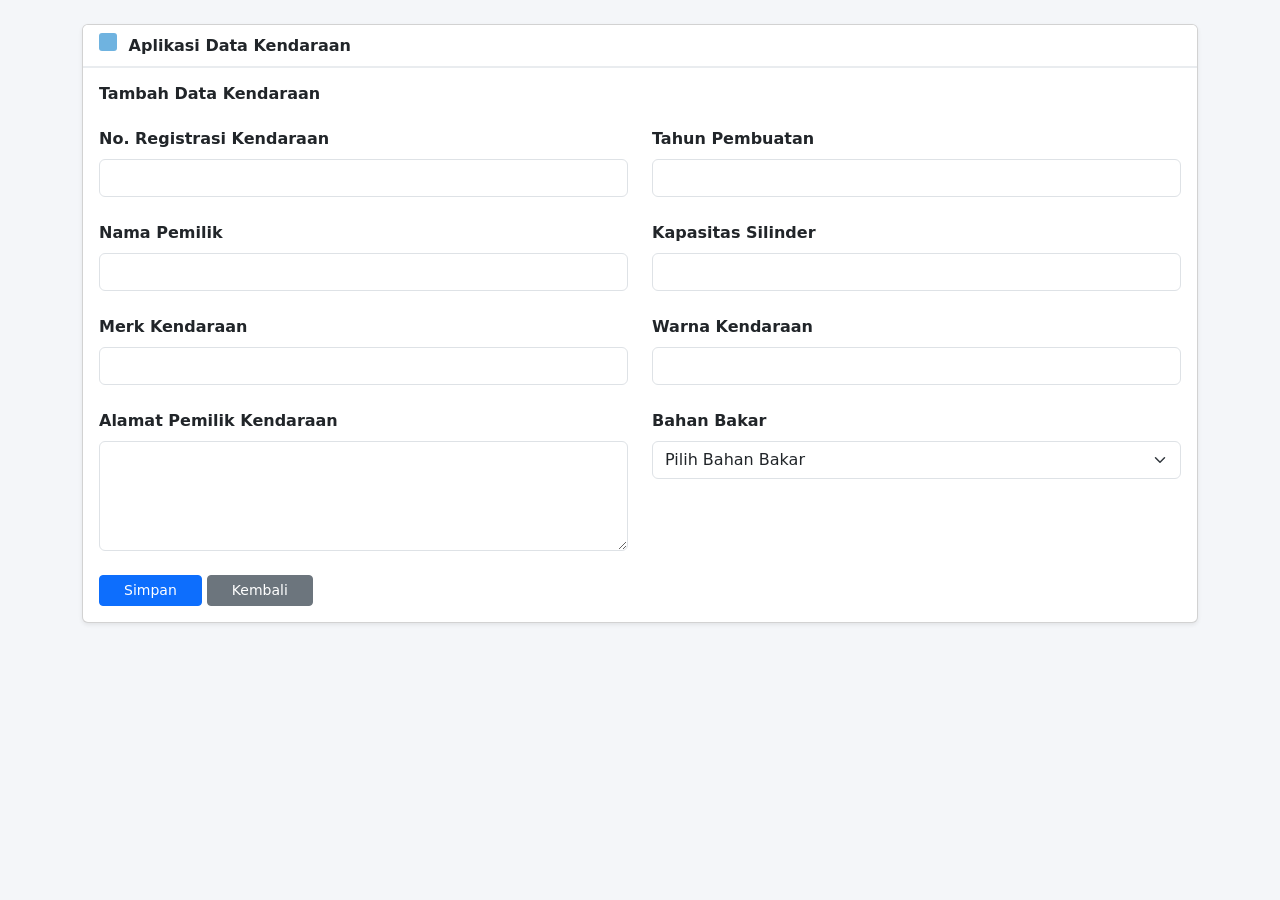
==== target/classes/static/form.html @ 7ea9776e "initial commit" ====
<!DOCTYPE html>
<html lang="id">
<head>
<meta charset="UTF-8">
<title>Aplikasi Data Kendaraan</title>
<meta name="viewport" content="width=device-width, initial-scale=1">
<link rel="stylesheet" href="https://cdnjs.cloudflare.com/ajax/libs/bootstrap/5.3.3/css/bootstrap.min.css">
<link rel="stylesheet" href="css/style.css">
</head>
<body>
<div class="container py-4">
  <div class="card shadow-sm">
    <div class="card-header header-brand">
      <span class="icon-box"></span> Aplikasi Data Kendaraan
    </div>
    <div class="card-body">
      <h6 class="fw-bold mb-4" id="formTitle">Tambah Data Kendaraan</h6>

      <div id="alertBox" class="alert d-none" role="alert"></div>

      <form id="kendaraanForm" novalidate>
        <div class="row g-4">
          <div class="col-md-6">
            <label class="form-label fw-semibold">No. Registrasi Kendaraan</label>
            <input type="text" class="form-control" id="noRegistrasi" maxlength="20" required>
            <div class="invalid-feedback">No Registrasi wajib diisi.</div>
          </div>
          <div class="col-md-6">
            <label class="form-label fw-semibold">Tahun Pembuatan</label>
            <input type="text" class="form-control" id="tahunPembuatan" maxlength="4" inputmode="numeric" pattern="[0-9]*">
            <div class="invalid-feedback">Tahun Pembuatan harus angka, maksimal 4 digit.</div>
          </div>

          <div class="col-md-6">
            <label class="form-label fw-semibold">Nama Pemilik</label>
            <input type="text" class="form-control" id="namaPemilik" maxlength="100" required>
            <div class="invalid-feedback">Nama Pemilik wajib diisi.</div>
          </div>
          <div class="col-md-6">
            <label class="form-label fw-semibold">Kapasitas Silinder</label>
            <input type="text" class="form-control" id="kapasitasSilinder" inputmode="numeric" pattern="[0-9]*">
            <div class="invalid-feedback">Kapasitas Silinder harus berupa angka.</div>
          </div>

          <div class="col-md-6">
            <label class="form-label fw-semibold">Merk Kendaraan</label>
            <input type="text" class="form-control" id="merkKendaraan" maxlength="50">
          </div>
          <div class="col-md-6">
            <label class="form-label fw-semibold">Warna Kendaraan</label>
            <input type="text" class="form-control" id="warnaKendaraan" maxlength="30">
          </div>

          <div class="col-md-6">
            <label class="form-label fw-semibold">Alamat Pemilik Kendaraan</label>
            <textarea class="form-control" id="alamat" rows="4"></textarea>
          </div>
          <div class="col-md-6">
            <label class="form-label fw-semibold">Bahan Bakar</label>
            <select class="form-select" id="bahanBakar">
              <option value="" selected disabled>Pilih Bahan Bakar</option>
              <option value="Merah">Merah</option>
              <option value="Hitam">Hitam</option>
              <option value="Biru">Biru</option>
              <option value="Abu-Abu">Abu-Abu</option>
            </select>
          </div>
        </div>

        <div class="mt-4">
          <button type="submit" id="btnSubmit" class="btn btn-primary btn-sm px-4">Simpan</button>
          <button type="button" id="btnBack" class="btn btn-secondary btn-sm px-4">Kembali</button>
        </div>
      </form>
    </div>
  </div>
</div>

<script src="https://cdnjs.cloudflare.com/ajax/libs/jquery/3.7.1/jquery.min.js"></script>
<script src="https://cdnjs.cloudflare.com/ajax/libs/bootstrap/5.3.3/js/bootstrap.bundle.min.js"></script>
<script src="js/api.js"></script>
<script src="js/form.js"></script>
</body>
</html>
---- target/classes/static/css/style.css ----
body {
  background-color: #f4f6f9;
}

.header-brand {
  background-color: #ffffff;
  font-weight: 700;
  border-bottom: 2px solid #e9ecef;
}

.icon-box {
  display: inline-block;
  width: 18px;
  height: 18px;
  background-color: #6fb3e0;
  border-radius: 3px;
  margin-right: 6px;
}

.search-panel {
  background-color: #fce9df;
  border-radius: 6px;
}

.table-header th {
  background-color: #2c3e6b;
  color: #fff;
  font-size: 0.85rem;
}

.table td, .table th {
  font-size: 0.85rem;
  vertical-align: middle;
}

.action-link {
  cursor: pointer;
  color: #d9534f;
  font-weight: 600;
  margin-right: 6px;
}

.action-link.detail { color: #337ab7; }
.action-link.edit { color: #f0ad4e; }
.action-link.delete { color: #d9534f; }
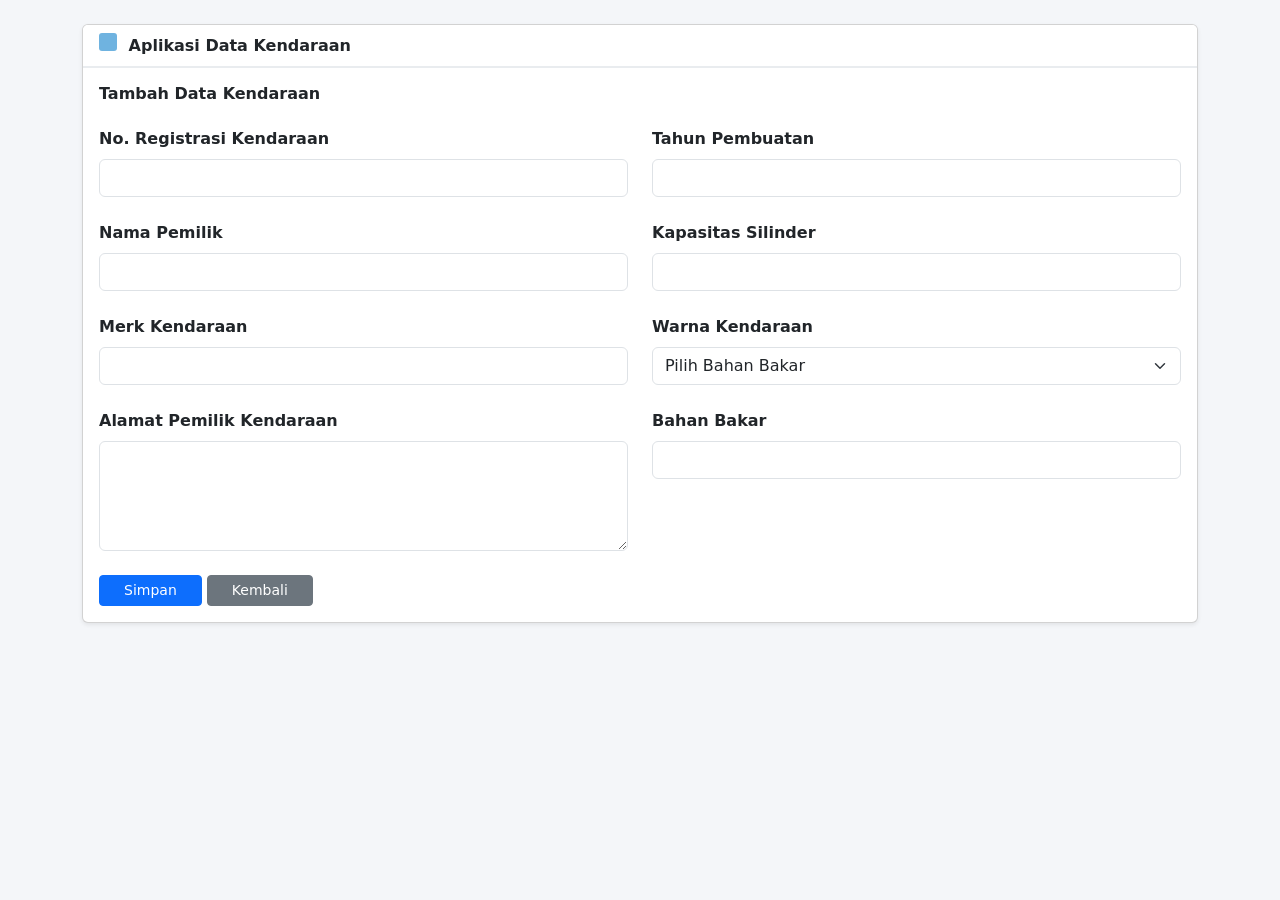
==== commit 4649e6c0: "fix: koneksi MySQL, tombol kembali di detail, tambah seed data - Fix allowPublicKeyRetrieval=true di" ====
--- a/target/classes/static/form.html
+++ b/target/classes/static/form.html
@@ -48,7 +48,13 @@
           </div>
           <div class="col-md-6">
             <label class="form-label fw-semibold">Warna Kendaraan</label>
-            <input type="text" class="form-control" id="warnaKendaraan" maxlength="30">
+            <select class="form-select" id="warnaKendaraan">
+              <option value="" selected disabled>Pilih Bahan Bakar</option>
+              <option value="Merah">Merah</option>
+              <option value="Hitam">Hitam</option>
+              <option value="Biru">Biru</option>
+              <option value="Abu-Abu">Abu-Abu</option>
+            </select>
           </div>
 
           <div class="col-md-6">
@@ -57,13 +63,7 @@
           </div>
           <div class="col-md-6">
             <label class="form-label fw-semibold">Bahan Bakar</label>
-            <select class="form-select" id="bahanBakar">
-              <option value="" selected disabled>Pilih Bahan Bakar</option>
-              <option value="Merah">Merah</option>
-              <option value="Hitam">Hitam</option>
-              <option value="Biru">Biru</option>
-              <option value="Abu-Abu">Abu-Abu</option>
-            </select>
+           <input type="text" class="form-control" id="bahanBakar" maxlength="20">
           </div>
         </div>
 
